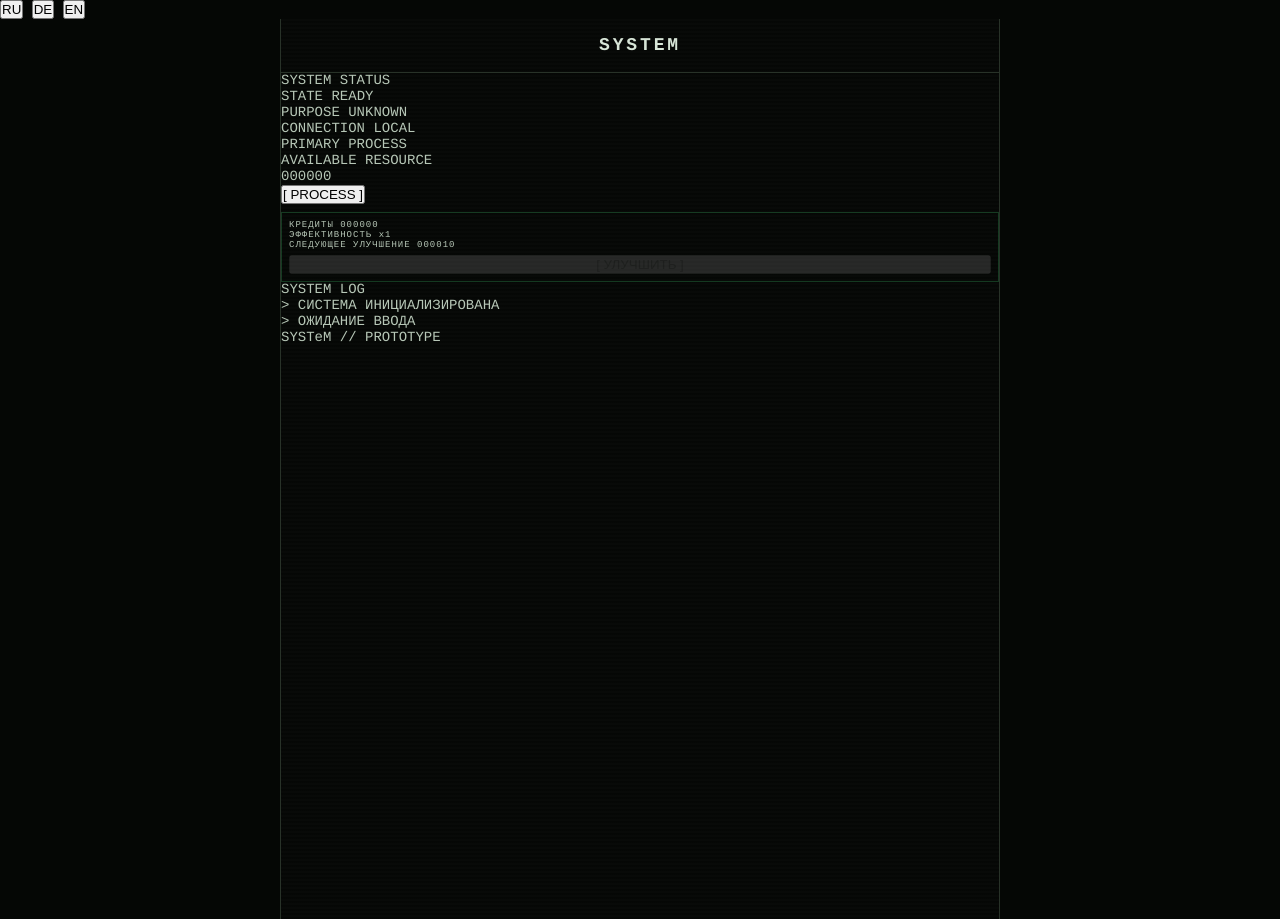
==== index.html @ c2174ae2 "Rename inde.html to index.html" ====
<!DOCTYPE html>
<html lang="ru">
<head>
  <meta charset="UTF-8">
  <meta
    name="viewport"
    content="width=device-width, initial-scale=1.0, maximum-scale=1.0, user-scalable=no"
  >
  <meta name="theme-color" content="#050807">

  <title>SYSTeM</title>

  <meta
    http-equiv="refresh"
    content="0; url=./frontend/index.html"
  >

  <script>
    window.location.replace("./frontend/index.html");
  </script>
</head>

<body>
  <noscript>
    <p>
      SYSTeM запускается...
      <a href="./frontend/index.html">Открыть систему</a>
    </p>
  </noscript>
</body>
</html>
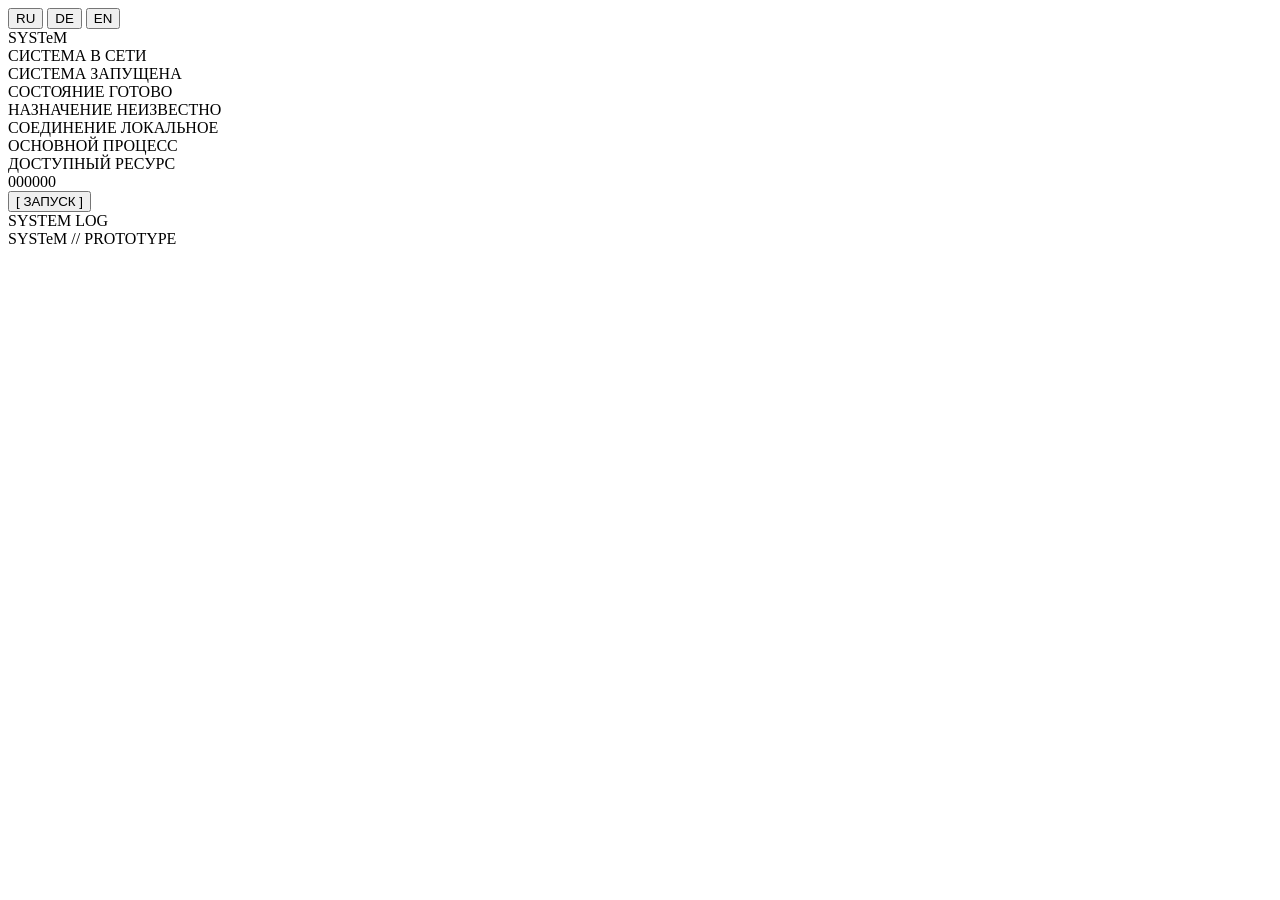
==== commit e49da72a: "Update index.html with language switcher and scripts Removed redirect script and meta refresh tag. A" ====
--- a/index.html
+++ b/index.html
@@ -2,30 +2,133 @@
 <html lang="ru">
 <head>
   <meta charset="UTF-8">
+
   <meta
     name="viewport"
     content="width=device-width, initial-scale=1.0, maximum-scale=1.0, user-scalable=no"
   >
+
   <meta name="theme-color" content="#050807">
 
   <title>SYSTeM</title>
 
-  <meta
-    http-equiv="refresh"
-    content="0; url=./frontend/index.html"
-  >
+  <script src="https://telegram.org/js/telegram-web-app.js?63"></script>
 
-  <script>
-    window.location.replace("./frontend/index.html");
-  </script>
+  <link rel="stylesheet" href="./css/system.css?v=2">
 </head>
 
 <body>
-  <noscript>
-    <p>
-      SYSTeM запускается...
-      <a href="./frontend/index.html">Открыть систему</a>
-    </p>
-  </noscript>
+
+  <div class="language-switcher">
+    <button data-language="ru">RU</button>
+    <button data-language="de">DE</button>
+    <button data-language="en">EN</button>
+  </div>
+
+  <div id="app">
+
+    <main class="system">
+
+      <header class="system-header">
+        <div class="system-name">SYSTeM</div>
+
+        <div class="system-meta">
+          <span class="online" data-i18n="system.online">
+            СИСТЕМА В СЕТИ
+          </span>
+
+          <span class="status-dot"></span>
+        </div>
+      </header>
+
+      <section class="panel status-panel">
+
+        <div class="terminal-line" data-i18n="system.status">
+          СИСТЕМА ЗАПУЩЕНА
+        </div>
+
+        <div class="terminal-line">
+          <span data-i18n="system.state">
+            СОСТОЯНИЕ
+          </span>
+          <span data-i18n="system.ready">
+            ГОТОВО
+          </span>
+        </div>
+
+        <div class="terminal-line">
+          <span data-i18n="system.purpose">
+            НАЗНАЧЕНИЕ
+          </span>
+          <span data-i18n="system.unknown">
+            НЕИЗВЕСТНО
+          </span>
+        </div>
+
+        <div class="terminal-line">
+          <span data-i18n="system.connection">
+            СОЕДИНЕНИЕ
+          </span>
+          <span data-i18n="system.local">
+            ЛОКАЛЬНОЕ
+          </span>
+        </div>
+
+        <div class="terminal-line">
+          <span data-i18n="system.primary">
+            ОСНОВНОЙ ПРОЦЕСС
+          </span>
+        </div>
+
+        <div class="terminal-line">
+          <span data-i18n="system.resource">
+            ДОСТУПНЫЙ РЕСУРС
+          </span>
+        </div>
+
+      </section>
+
+      <section class="panel process-panel">
+
+        <div
+          id="resource-value"
+          class="resource-value"
+        >
+          000000
+        </div>
+
+        <button
+          id="process-button"
+          class="process-button"
+          type="button"
+          data-i18n="process.button"
+        >
+          [ ЗАПУСК ]
+        </button>
+
+      </section>
+
+      <section class="panel log-panel">
+
+        <div class="system-log-title">
+          SYSTEM LOG
+        </div>
+
+        <div id="system-log" class="system-log"></div>
+
+      </section>
+
+      <footer class="system-footer">
+        SYSTeM // PROTOTYPE
+      </footer>
+
+    </main>
+
+  </div>
+
+  <script src="./js/locales.js?v=2"></script>
+  <script src="./js/telegram.js?v=3"></script>
+  <script src="./js/system.js?v=2"></script>
+
 </body>
 </html>
